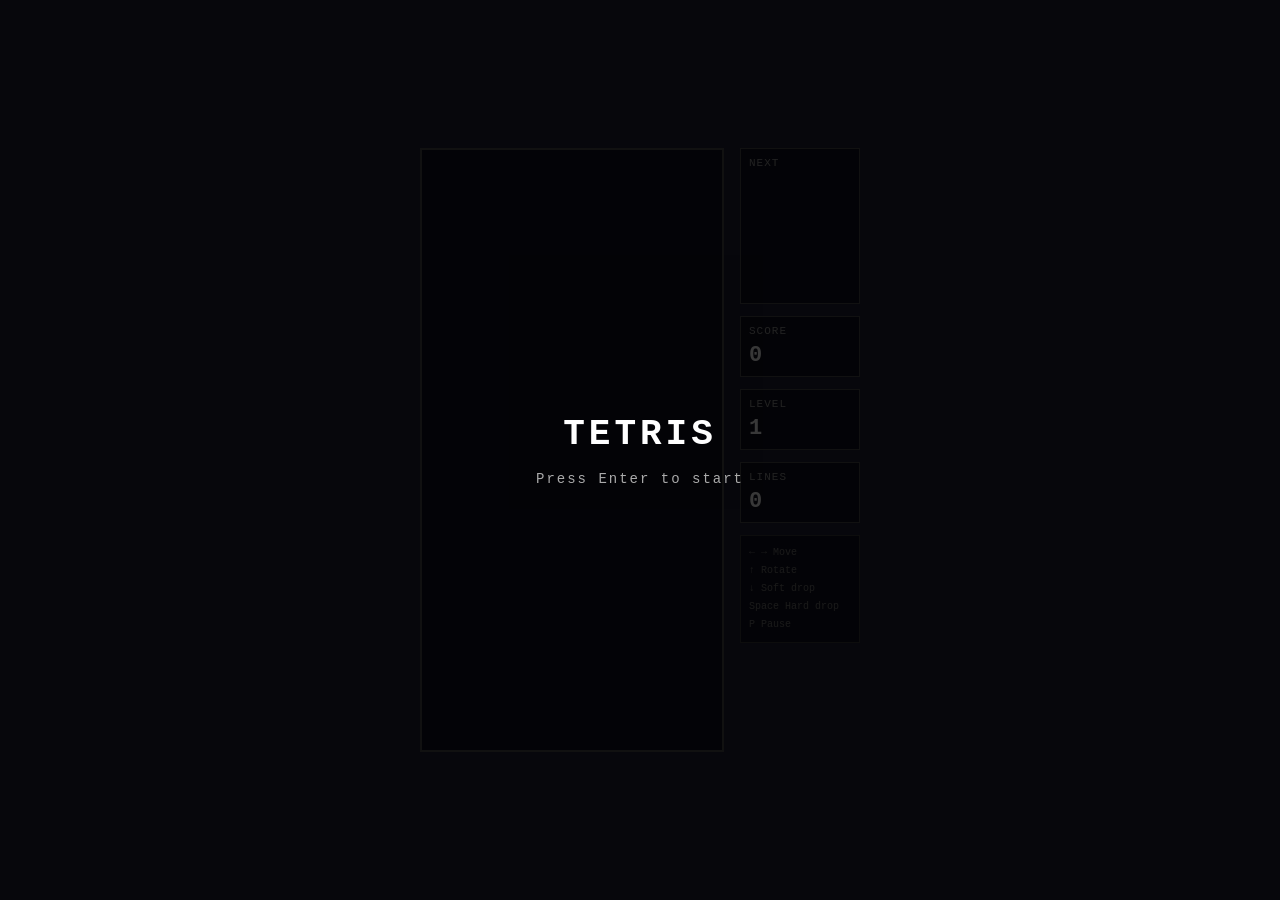
==== static/index.html @ fe333d51 "add tetris game" ====
<!DOCTYPE html>
<html lang="en">
<head>
  <meta charset="UTF-8" />
  <title>Tetris</title>
  <link rel="stylesheet" href="style.css" />
</head>
<body>
  <div id="container">
    <canvas id="board" width="300" height="600"></canvas>
    <div id="sidebar">
      <div class="panel">
        <div class="label">NEXT</div>
        <canvas id="next" width="120" height="120"></canvas>
      </div>
      <div class="panel">
        <div class="label">SCORE</div>
        <div id="score">0</div>
      </div>
      <div class="panel">
        <div class="label">LEVEL</div>
        <div id="level">1</div>
      </div>
      <div class="panel">
        <div class="label">LINES</div>
        <div id="lines">0</div>
      </div>
      <div id="controls">
        <div>← → Move</div>
        <div>↑ Rotate</div>
        <div>↓ Soft drop</div>
        <div>Space Hard drop</div>
        <div>P Pause</div>
      </div>
    </div>
  </div>
  <div id="overlay" class="hidden">
    <div id="overlay-text"></div>
    <div id="overlay-sub"></div>
  </div>
  <script src="game.js"></script>
</body>
</html>
---- static/style.css ----
* {
  box-sizing: border-box;
  margin: 0;
  padding: 0;
}

body {
  background: #1a1a2e;
  display: flex;
  justify-content: center;
  align-items: center;
  height: 100vh;
  font-family: 'Courier New', monospace;
  color: #eee;
}

#container {
  display: flex;
  gap: 16px;
  align-items: flex-start;
}

#board {
  border: 2px solid #444;
  background: #0d0d1a;
  display: block;
}

#sidebar {
  display: flex;
  flex-direction: column;
  gap: 12px;
  width: 120px;
}

.panel {
  border: 1px solid #444;
  padding: 8px;
  background: #0d0d1a;
}

.label {
  font-size: 11px;
  color: #888;
  margin-bottom: 6px;
  letter-spacing: 1px;
}

#score, #level, #lines {
  font-size: 22px;
  font-weight: bold;
  color: #e0e0e0;
}

#next {
  display: block;
}

#controls {
  font-size: 10px;
  color: #666;
  line-height: 1.8;
  border: 1px solid #333;
  padding: 8px;
  background: #0d0d1a;
}

#overlay {
  position: fixed;
  inset: 0;
  background: rgba(0,0,0,0.75);
  display: flex;
  flex-direction: column;
  justify-content: center;
  align-items: center;
  gap: 16px;
}

#overlay.hidden {
  display: none;
}

#overlay-text {
  font-size: 36px;
  font-weight: bold;
  color: #fff;
  letter-spacing: 4px;
}

#overlay-sub {
  font-size: 14px;
  color: #aaa;
  letter-spacing: 2px;
}
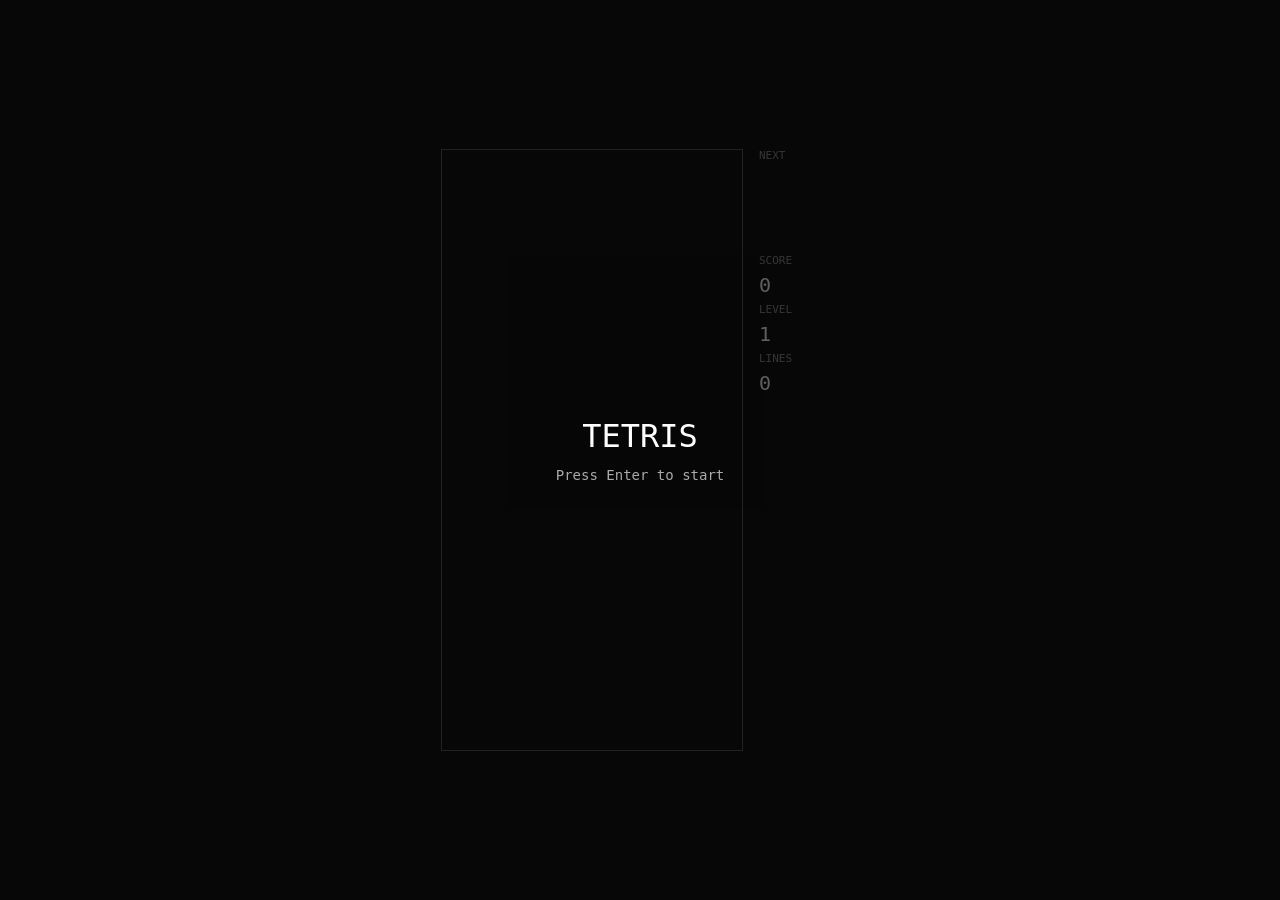
==== commit 1d08c341: "simplify UI" ====
--- a/static/index.html
+++ b/static/index.html
@@ -9,29 +9,14 @@
   <div id="container">
     <canvas id="board" width="300" height="600"></canvas>
     <div id="sidebar">
-      <div class="panel">
-        <div class="label">NEXT</div>
-        <canvas id="next" width="120" height="120"></canvas>
-      </div>
-      <div class="panel">
-        <div class="label">SCORE</div>
-        <div id="score">0</div>
-      </div>
-      <div class="panel">
-        <div class="label">LEVEL</div>
-        <div id="level">1</div>
-      </div>
-      <div class="panel">
-        <div class="label">LINES</div>
-        <div id="lines">0</div>
-      </div>
-      <div id="controls">
-        <div>← → Move</div>
-        <div>↑ Rotate</div>
-        <div>↓ Soft drop</div>
-        <div>Space Hard drop</div>
-        <div>P Pause</div>
-      </div>
+      <div class="label">NEXT</div>
+      <canvas id="next" width="120" height="120"></canvas>
+      <div class="label">SCORE</div>
+      <div id="score">0</div>
+      <div class="label">LEVEL</div>
+      <div id="level">1</div>
+      <div class="label">LINES</div>
+      <div id="lines">0</div>
     </div>
   </div>
   <div id="overlay" class="hidden">
--- a/static/style.css
+++ b/static/style.css
@@ -1,17 +1,12 @@
-* {
-  box-sizing: border-box;
-  margin: 0;
-  padding: 0;
-}
-
 body {
-  background: #1a1a2e;
+  background: #111;
   display: flex;
   justify-content: center;
   align-items: center;
   height: 100vh;
-  font-family: 'Courier New', monospace;
+  margin: 0;
   color: #eee;
+  font-family: monospace;
 }
 
 #container {
@@ -21,74 +16,41 @@
 }
 
 #board {
-  border: 2px solid #444;
-  background: #0d0d1a;
+  border: 1px solid #555;
   display: block;
 }
 
 #sidebar {
   display: flex;
   flex-direction: column;
-  gap: 12px;
-  width: 120px;
-}
-
-.panel {
-  border: 1px solid #444;
-  padding: 8px;
-  background: #0d0d1a;
+  gap: 6px;
+  width: 80px;
 }
 
 .label {
   font-size: 11px;
   color: #888;
-  margin-bottom: 6px;
-  letter-spacing: 1px;
 }
 
 #score, #level, #lines {
-  font-size: 22px;
-  font-weight: bold;
-  color: #e0e0e0;
+  font-size: 20px;
 }
 
-#next {
-  display: block;
-}
-
-#controls {
-  font-size: 10px;
-  color: #666;
-  line-height: 1.8;
-  border: 1px solid #333;
-  padding: 8px;
-  background: #0d0d1a;
-}
+#next { display: block; }
 
 #overlay {
   position: fixed;
   inset: 0;
-  background: rgba(0,0,0,0.75);
+  background: rgba(0,0,0,0.6);
   display: flex;
   flex-direction: column;
   justify-content: center;
   align-items: center;
-  gap: 16px;
+  gap: 12px;
+  font-family: monospace;
+  color: #fff;
 }
 
-#overlay.hidden {
-  display: none;
-}
-
-#overlay-text {
-  font-size: 36px;
-  font-weight: bold;
-  color: #fff;
-  letter-spacing: 4px;
-}
-
-#overlay-sub {
-  font-size: 14px;
-  color: #aaa;
-  letter-spacing: 2px;
-}
+#overlay.hidden { display: none; }
+#overlay-text { font-size: 32px; }
+#overlay-sub { font-size: 14px; color: #aaa; }
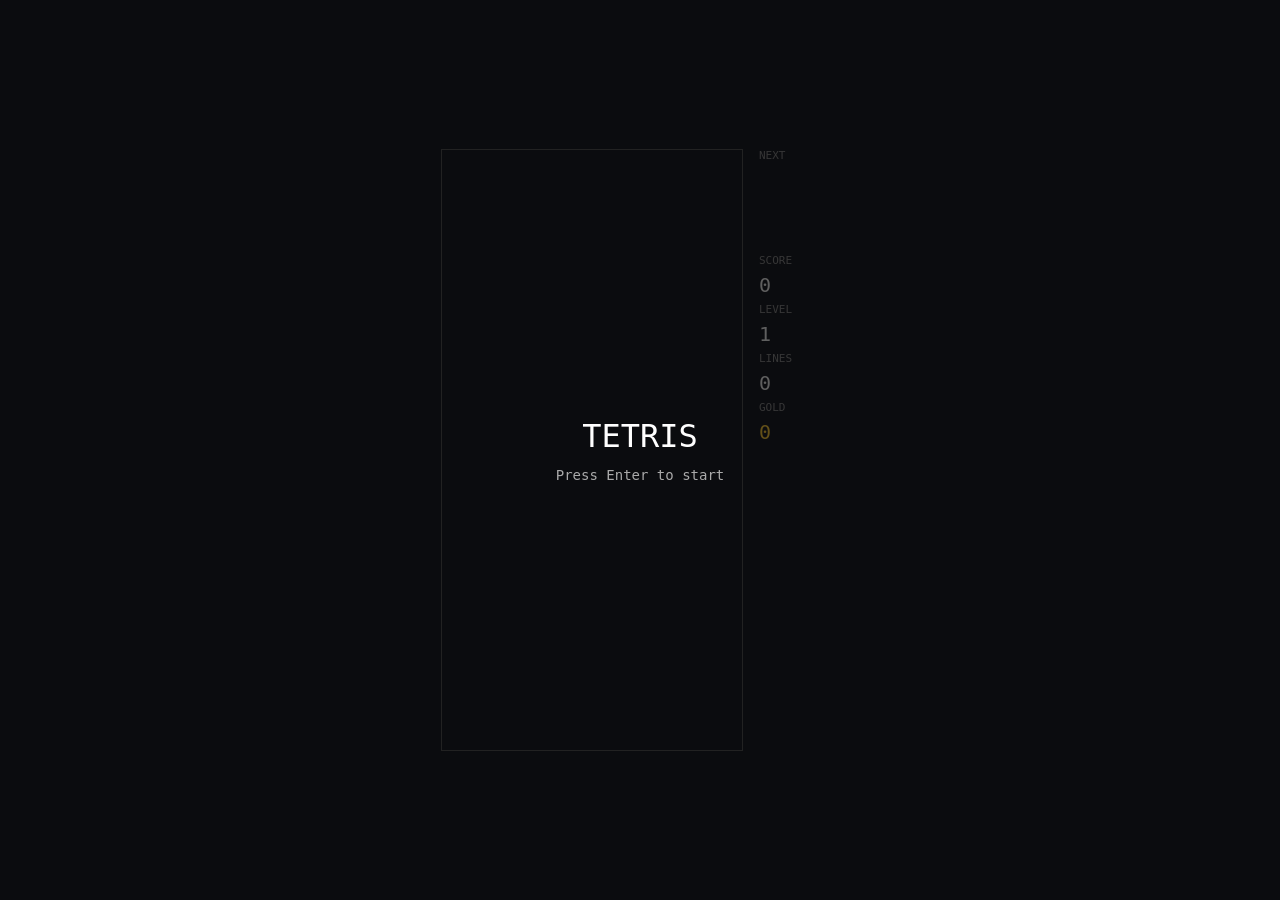
==== commit fd396027: "add floating gold mechanic with chime" ====
--- a/static/index.html
+++ b/static/index.html
@@ -17,6 +17,8 @@
       <div id="level">1</div>
       <div class="label">LINES</div>
       <div id="lines">0</div>
+      <div class="label">GOLD</div>
+      <div id="gold">0</div>
     </div>
   </div>
   <div id="overlay" class="hidden">
--- a/static/style.css
+++ b/static/style.css
@@ -1,5 +1,5 @@
 body {
-  background: #111;
+  background: #1c1e26;
   display: flex;
   justify-content: center;
   align-items: center;
@@ -32,8 +32,12 @@
   color: #888;
 }
 
-#score, #level, #lines {
+#score, #level, #lines, #gold {
   font-size: 20px;
+}
+
+#gold {
+  color: hsl(45, 90%, 60%);
 }
 
 #next { display: block; }
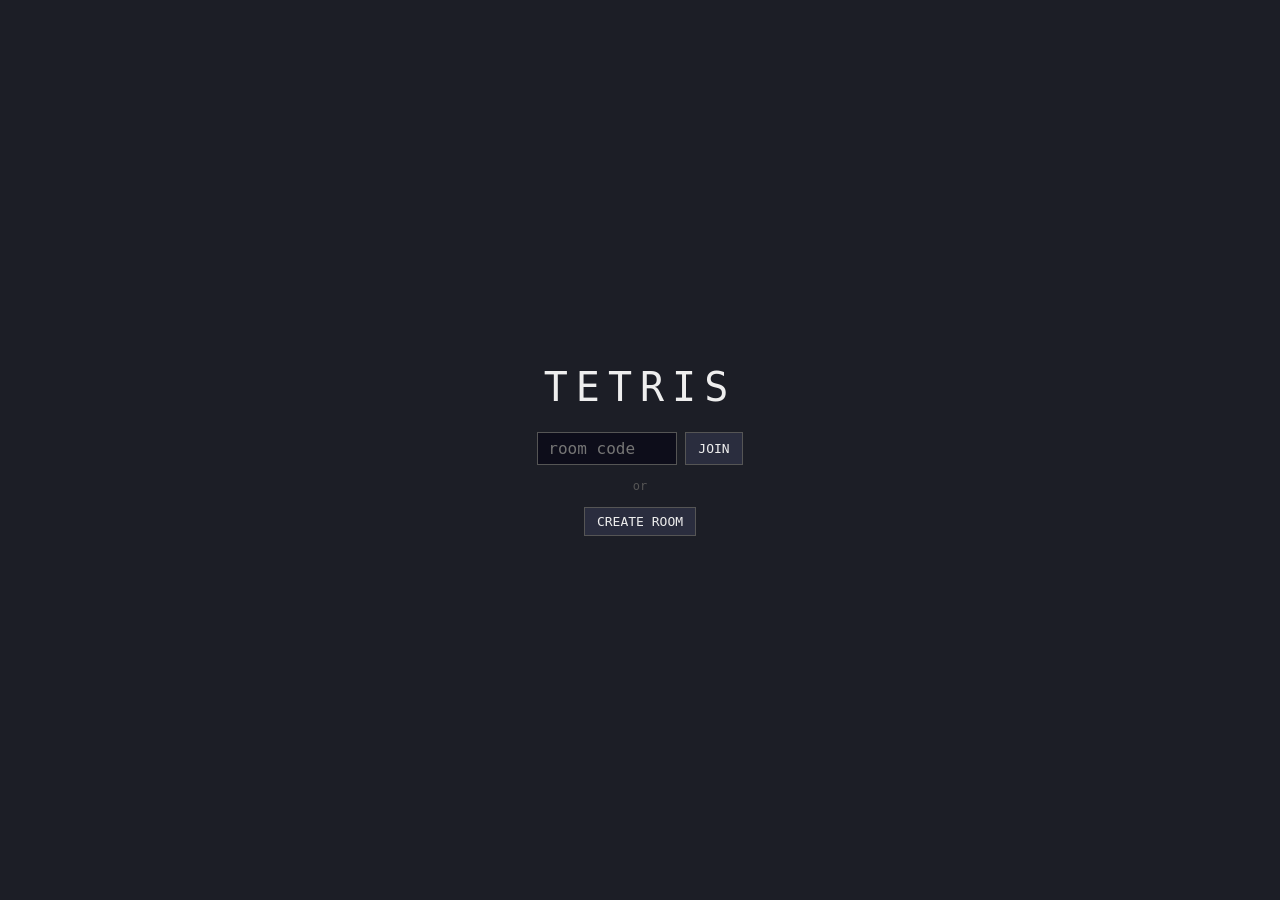
==== commit 5c064c65: "add lobby, opponent panel, win/lose overlays" ====
--- a/static/index.html
+++ b/static/index.html
@@ -6,25 +6,48 @@
   <link rel="stylesheet" href="style.css" />
 </head>
 <body>
-  <div id="container">
-    <canvas id="board" width="300" height="600"></canvas>
-    <div id="sidebar">
-      <div class="label">NEXT</div>
-      <canvas id="next" width="120" height="120"></canvas>
-      <div class="label">SCORE</div>
-      <div id="score">0</div>
-      <div class="label">LEVEL</div>
-      <div id="level">1</div>
-      <div class="label">LINES</div>
-      <div id="lines">0</div>
-      <div class="label">GOLD</div>
-      <div id="gold">0</div>
+  <div id="lobby">
+    <div id="lobby-inner">
+      <div id="lobby-title">TETRIS</div>
+      <div id="lobby-join">
+        <input id="room-input" placeholder="room code" maxlength="12" autocomplete="off" spellcheck="false" />
+        <button id="join-btn">JOIN</button>
+      </div>
+      <div class="lobby-sep">or</div>
+      <button id="create-btn">CREATE ROOM</button>
+      <div id="lobby-status" class="hidden">
+        <div>room: <span id="room-display"></span></div>
+        <div id="player-count"></div>
+        <button id="copy-btn">copy link</button>
+        <div class="lobby-hint">press enter to start</div>
+      </div>
     </div>
   </div>
+
+  <div id="game" class="hidden">
+    <div id="opponents"></div>
+    <div id="container">
+      <canvas id="board" width="300" height="600"></canvas>
+      <div id="sidebar">
+        <div class="label">NEXT</div>
+        <canvas id="next" width="120" height="120"></canvas>
+        <div class="label">SCORE</div>
+        <div id="score">0</div>
+        <div class="label">LEVEL</div>
+        <div id="level">1</div>
+        <div class="label">LINES</div>
+        <div id="lines">0</div>
+        <div class="label">GOLD</div>
+        <div id="gold">0</div>
+      </div>
+    </div>
+  </div>
+
   <div id="overlay" class="hidden">
     <div id="overlay-text"></div>
     <div id="overlay-sub"></div>
   </div>
+
   <script src="game.js"></script>
 </body>
 </html>
--- a/static/style.css
+++ b/static/style.css
@@ -1,12 +1,98 @@
+* { box-sizing: border-box; margin: 0; padding: 0; }
+
 body {
+  background: #1c1e26;
+  min-height: 100vh;
+  display: flex;
+  justify-content: center;
+  align-items: center;
+  color: #eee;
+  font-family: monospace;
+}
+
+#lobby {
+  position: fixed;
+  inset: 0;
   background: #1c1e26;
   display: flex;
   justify-content: center;
   align-items: center;
-  height: 100vh;
-  margin: 0;
+  z-index: 10;
+}
+
+#lobby.hidden { display: none; }
+
+#lobby-inner {
+  display: flex;
+  flex-direction: column;
+  align-items: center;
+  gap: 14px;
+}
+
+#lobby-title {
+  font-size: 40px;
+  letter-spacing: 8px;
+  margin-bottom: 8px;
+}
+
+#lobby-join {
+  display: flex;
+  gap: 8px;
+}
+
+#room-input {
+  background: #0d0d1a;
+  border: 1px solid #555;
   color: #eee;
   font-family: monospace;
+  font-size: 16px;
+  padding: 6px 10px;
+  width: 140px;
+  outline: none;
+}
+
+button {
+  background: #2a2d3e;
+  border: 1px solid #555;
+  color: #eee;
+  font-family: monospace;
+  font-size: 13px;
+  padding: 6px 12px;
+  cursor: pointer;
+}
+
+button:hover { background: #3a3d4e; }
+
+.lobby-sep { color: #555; font-size: 12px; }
+
+#lobby-status {
+  margin-top: 8px;
+  text-align: center;
+  display: flex;
+  flex-direction: column;
+  align-items: center;
+  gap: 8px;
+  font-size: 13px;
+}
+
+#lobby-status.hidden { display: none; }
+
+.lobby-hint { color: #777; font-size: 11px; margin-top: 4px; }
+
+#game {
+  display: flex;
+  gap: 16px;
+  align-items: flex-start;
+}
+
+#game.hidden { display: none; }
+
+#opponents {
+  display: flex;
+  flex-direction: column;
+  gap: 8px;
+  width: 110px;
+  min-width: 110px;
 }
 
 #container {
@@ -27,20 +113,35 @@
   width: 80px;
 }
 
-.label {
-  font-size: 11px;
-  color: #888;
+.label { font-size: 11px; color: #888; }
+
+#score, #level, #lines, #gold { font-size: 20px; }
+
+#gold { color: hsl(45, 90%, 60%); }
+
+#next { display: block; }
+
+.opp-card {
+  border: 1px solid #3a3d4e;
+  padding: 8px;
+  background: #0d0d1a;
+  transition: opacity 0.3s;
 }
 
-#score, #level, #lines, #gold {
-  font-size: 20px;
+.opp-id {
+  font-size: 10px;
+  color: #666;
+  margin-bottom: 4px;
+  overflow: hidden;
+  text-overflow: ellipsis;
+  white-space: nowrap;
 }
 
-#gold {
-  color: hsl(45, 90%, 60%);
-}
+.opp-score { font-size: 18px; color: #ddd; }
 
-#next { display: block; }
+.opp-sub { font-size: 10px; color: #666; margin-top: 2px; }
+
+.opp-out { opacity: 0.35; }
 
 #overlay {
   position: fixed;
